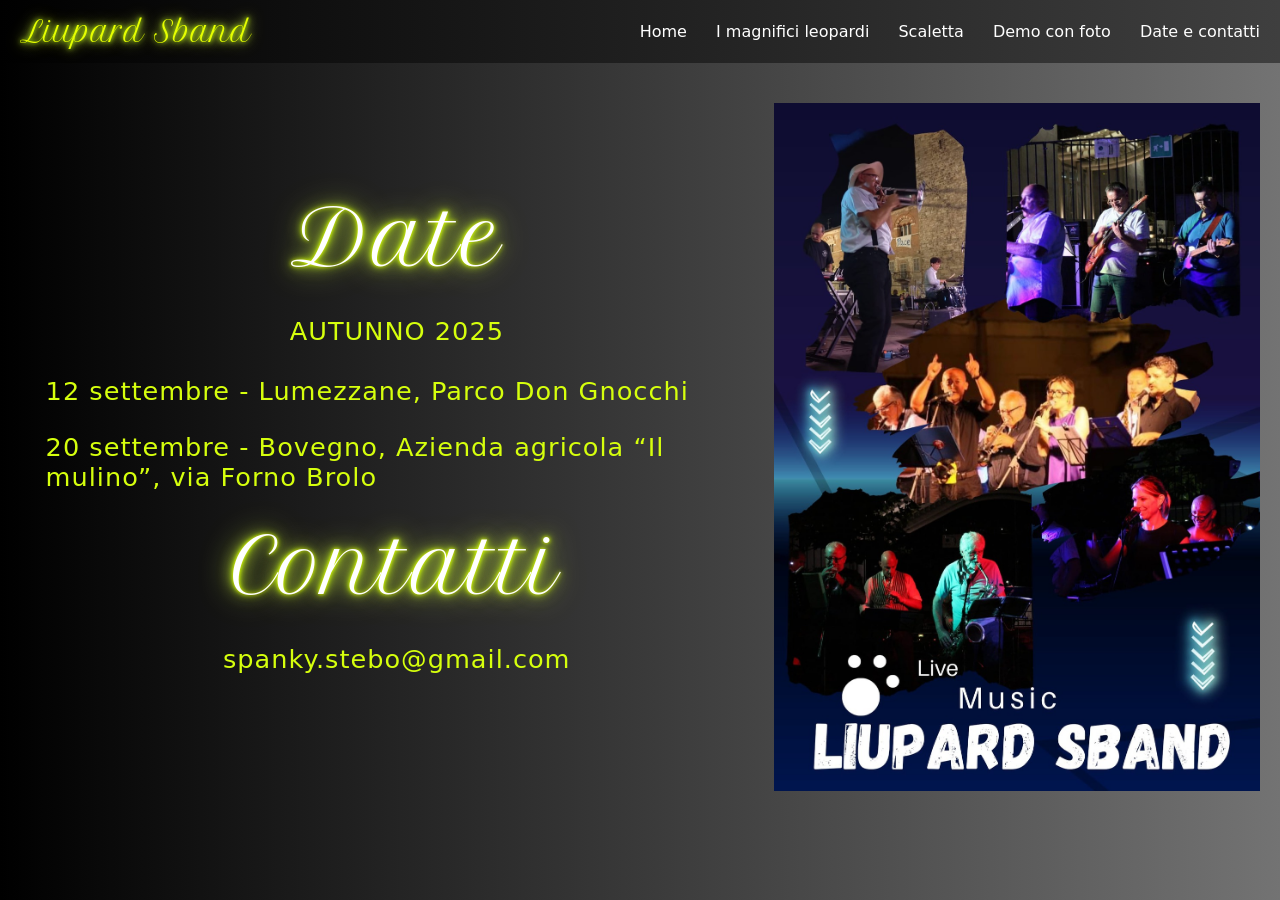
==== date-e-contatti.html @ 722cf98c "Date" ====
<!DOCTYPE html>
<html lang="it">
<head>
    <meta charset="UTF-8">
    <meta name="viewport" content="width=device-width, initial-scale=1.0">

    <title>Date e Contatti - Liupard Sband</title>
    
    <link rel="stylesheet" href="style.css">
    <link rel="stylesheet" href="date-e-contatti.css">

    <link href="https://fonts.googleapis.com/css2?family=Pacifico&display=swap" rel="stylesheet">
    <link href="https://fonts.googleapis.com/css2?family=Great+Vibes&display=swap" rel="stylesheet">
    <link href="https://fonts.googleapis.com/css2?family=Parisienne&display=swap" rel="stylesheet">
    <link href="https://fonts.googleapis.com/css2?family=Allura&display=swap" rel="stylesheet">
    <link href="https://fonts.googleapis.com/css2?family=Petit+Formal+Script&display=swap" rel="stylesheet">
    <link href="https://fonts.googleapis.com/css2?family=Dancing+Script&display=swap" rel="stylesheet">
    <link href="https://fonts.googleapis.com/css2?family=Satisfy&display=swap" rel="stylesheet">
    <link href="https://fonts.googleapis.com/css2?family=Yellowtail&display=swap" rel="stylesheet">
    <link href="https://fonts.googleapis.com/css2?family=Marck+Script&display=swap" rel="stylesheet">
    <link href="https://fonts.googleapis.com/css2?family=Alex+Brush&display=swap" rel="stylesheet">
    <link href="https://fonts.googleapis.com/css2?family=Tangerine&display=swap" rel="stylesheet">
    <link href="https://fonts.googleapis.com/css2?family=Sacramento&display=swap" rel="stylesheet">
    <link href="https://fonts.googleapis.com/css2?family=Pinyon+Script&display=swap" rel="stylesheet">
</head>
<body>
    <header class="topbar">
        <div class="nav">
            <a href="index.html" class="logo">Liupard Sband</a>

            <button class="burger" id="burger" aria-label="Menu">
                <span></span>
                <span></span>
                <span></span>
            </button>

            <nav class="links">
                <a href="index.html">Home</a>
                <a href="i-magnifici-leopardi.html">I magnifici leopardi</a>
                <a href="scaletta.html">Scaletta</a>
                <a href="demo-con-foto.html">Demo con foto</a>
                <a href="date-e-contatti.html">Date e contatti</a>
            </nav>
        </div>
    </header>

    <!-- dark overlay -->
    <div id="overlay"></div>

    <!-- sidebar -->
    <aside id="sidebar">
        <a href="index.html">Home</a>
        <a href="i-magnifici-leopardi.html">I magnifici leopardi</a>
        <a href="scaletta.html">Scaletta</a>
        <a href="demo-con-foto.html">Demo con foto</a>
        <a href="date-e-contatti.html">Date e contatti</a>
    </aside>

    <main class="layout">
        <div class="text-col">
            <h1 class="hero">Date</h1>
            
            <p class="period-text">AUTUNNO 2025</p>
            
            <p class="date-text">12 settembre - Lumezzane, Parco Don Gnocchi</p>
            <p class="date-text">20 settembre - Bovegno, Azienda agricola “Il mulino”, via Forno Brolo</p>

            <h1 class="hero">Contatti</h1>

            <p class="mail-text">spanky.stebo@gmail.com</p>
        </div>
        
        <img class="scaletta-img" src="res/DateContatti.jpg">
    </main>
    
    <script src="script.js"></script>
</body>
</html>
---- style.css ----
:root {
  --main-color: #e6ff00;
  --glow-color-1: #bbff00;
  --glow-color-2: #dbff3d;
  --glow-color-3: #d1ff47;
  --text-color: #d6ff0d;
}

body {
    font-family: system-ui, sans-serif;
    color: white;
    background: linear-gradient(to right, black, #737373);
    min-height: 100vh;
    margin: 0;
}


/* ================= TOPBAR ================= */

.topbar {
    position: sticky;
    top: 0;

    width: 100%;
    backdrop-filter: blur(10px);
    background: linear-gradient(to right, black, #3f3f3f);

    z-index: 1000;
}

.nav {
    margin: 0 auto;

    display: flex;
    align-items: center;
    justify-content: space-between;

    padding: 14px 20px;
}

.logo {
    font-family: 'Petit Formal Script', cursive;
    font-size: 28px;
    color: var(--main-color);
    text-decoration: none;

    text-shadow:
        0 0 4px var(--glow-color-1),
        0 0 8px var(--glow-color-2),
        0 0 16px var(--glow-color-3);
}

.links a {
    color: white;
    text-decoration: none;
    margin-left: 24px;
    font-size: 16px;
    position: relative;
    transition: color 0.2s ease;
}

.links a:hover {
    color: var(--main-color);
}

.links a::after {
    content: "";
    position: absolute;
    left: 0;
    bottom: -4px;
    width: 0%;
    height: 2px;
    background: var(--main-color);
    transition: width 0.25s ease;
}

.links a:hover::after {
    width: 100%;
}

.burger {
    display: none;
    flex-direction: column;
    gap: 5px;
    background: none;
    border: none;
    cursor: pointer;
    padding: 8px;
}

.burger span {
    width: 26px;
    height: 3px;
    background: white;
    display: block;
    border-radius: 2px;
}


/* ================= SIDEBAR ================= */

#sidebar {
    position: fixed;
    top: 0;
    right: -280px;
    width: 280px;
    height: 100vh;

    background: rgba(0,0,0,0.95);
    backdrop-filter: blur(12px);

    padding: 80px 30px;
    box-sizing: border-box;

    display: flex;
    flex-direction: column;
    gap: 24px;

    transition: right 0.35s ease;
    z-index: 2000;
}

#sidebar a {
    color: white;
    text-decoration: none;
    font-size: 22px;
    width: fit-content;
    position: relative;
    transition: color 0.2s ease;
}

#sidebar a:hover {
    color: var(--main-color);
}

#sidebar a::after {
    content: "";
    position: absolute;
    left: 0;
    bottom: -4px;
    width: 0%;
    height: 2px;
    background: var(--main-color);
    transition: width 0.25s ease;
}

#sidebar a:hover::after {
    width: 100%;
}

#overlay {
    position: fixed;
    inset: 0;
    background: rgba(0,0,0,0.5);

    opacity: 0;
    pointer-events: none;
    transition: opacity 0.3s;

    z-index: 1500;
}

#sidebar.open {
    right: 0;
}

#overlay.open {
    opacity: 1;
    pointer-events: auto;
}


/* ================= MOBILE MENU ================= */

@media (max-width: 900px) {
    .links {
        display: none;
    }

    .burger {
        display: flex;
    }
}
---- date-e-contatti.css ----
.layout {
	max-width: 1500px;
	margin: 0 auto;
	padding: 40px 20px;

	display: grid;
	grid-template-columns: auto auto;
	grid-template-rows: auto 1fr;

	column-gap: 0px;
	row-gap: 20px;

	align-items: center;
	box-sizing: border-box;
}


/* ===== Title ===== */

.text-col {
	grid-column: 1;
	grid-row: 1;
}

.hero {
	text-align: center;

	font-size: clamp(60px, 6vw, 80px);
	font-weight: 10;
	font-family: 'Petit Formal Script', cursive;
	letter-spacing: 1px;
	margin: 0;

	color: white;
	text-shadow:
		0 0 0.05em var(--main-color),
		0 0 0.1em #bbff00,
		0 0 0.2em #dbff3d,
		0 0 0.4em #d1ff47;
}

.period-text {
	text-align: center;

	font-size: clamp(18px, 2cqw, 32px);
	font-weight: 500;
	letter-spacing: 1px;
	margin: 30px 0px;

	color: var(--text-color);
}
.mail-text {
	text-align: center;

	font-size: clamp(18px, 2cqw, 32px);
	font-weight: 500;
	letter-spacing: 1px;
	margin: 30px 0px;

	color: var(--text-color);
}
.date-text {
	text-align: left;

	font-size: clamp(18px, 2cqw, 32px);
	font-weight: 500;
	letter-spacing: 1px;
	margin: clamp(18px, 2cqw, 30px) clamp(18px, 2cqw, 30px);
	max-width: 49ch;

	color: var(--text-color);
}

/* ===== Scaletta ===== */
.scaletta-img {
	grid-column: 2;
	grid-row: 1;
	width: clamp(133px, 38vw, 533px);
	height: auto;
	/* border-radius: 64px; */
}


/* ================= RESPONSIVE ================= */

@media (max-width: 1100px) {
	.layout {
		grid-template-columns: 1fr;
		grid-template-rows: auto;
		row-gap: 0px;
		max-width: fit-content;
		align-items: center;
	}

	.text-col {
		grid-column: 1;
		grid-row: 1;
	}
	
	.hero {
		font-size: clamp(60px, 12vw, 80px);
	}

	.period-text {
		font-size: clamp(23px, 4cqw, 32px);
	}
	.mail-text {
		font-size: clamp(23px, 4cqw, 32px);
	}
	.date-text {
		font-size: clamp(23px, 4cqw, 32px);
		margin: clamp(20px, 4cqw, 30px) clamp(0px, 1cqw, 30px);
	}

	.scaletta-img {
		grid-column: 1;
		grid-row: 2;
		width: clamp(320px, 85vw, 480px);
		max-width: 100%;
		justify-self: center;
	}
}
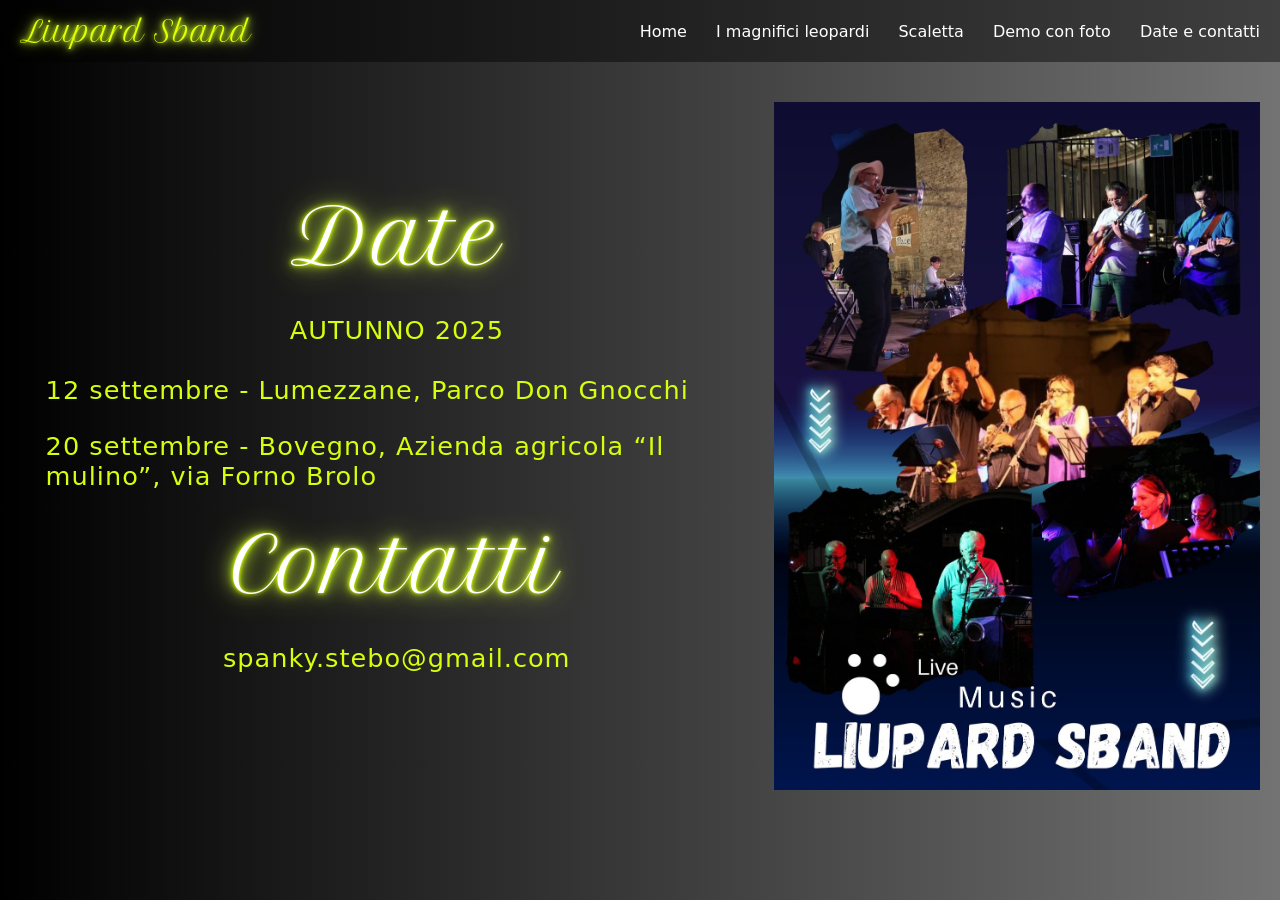
==== commit 78cb73fb: "Demo" ====
--- a/date-e-contatti.html
+++ b/date-e-contatti.html
@@ -24,6 +24,7 @@
     <link href="https://fonts.googleapis.com/css2?family=Pinyon+Script&display=swap" rel="stylesheet">
 </head>
 <body>
+    <!-- topbar -->
     <header class="topbar">
         <div class="nav">
             <a href="index.html" class="logo">Liupard Sband</a>
@@ -56,6 +57,7 @@
         <a href="date-e-contatti.html">Date e contatti</a>
     </aside>
 
+    <!-- main page content -->
     <main class="layout">
         <div class="text-col">
             <h1 class="hero">Date</h1>
--- a/style.css
+++ b/style.css
@@ -4,6 +4,8 @@
   --glow-color-2: #dbff3d;
   --glow-color-3: #d1ff47;
   --text-color: #d6ff0d;
+
+  --topbar-height: 62px;
 }
 
 body {
@@ -24,6 +26,8 @@
     width: 100%;
     backdrop-filter: blur(10px);
     background: linear-gradient(to right, black, #3f3f3f);
+    
+    height: var(--topbar-height);
 
     z-index: 1000;
 }
